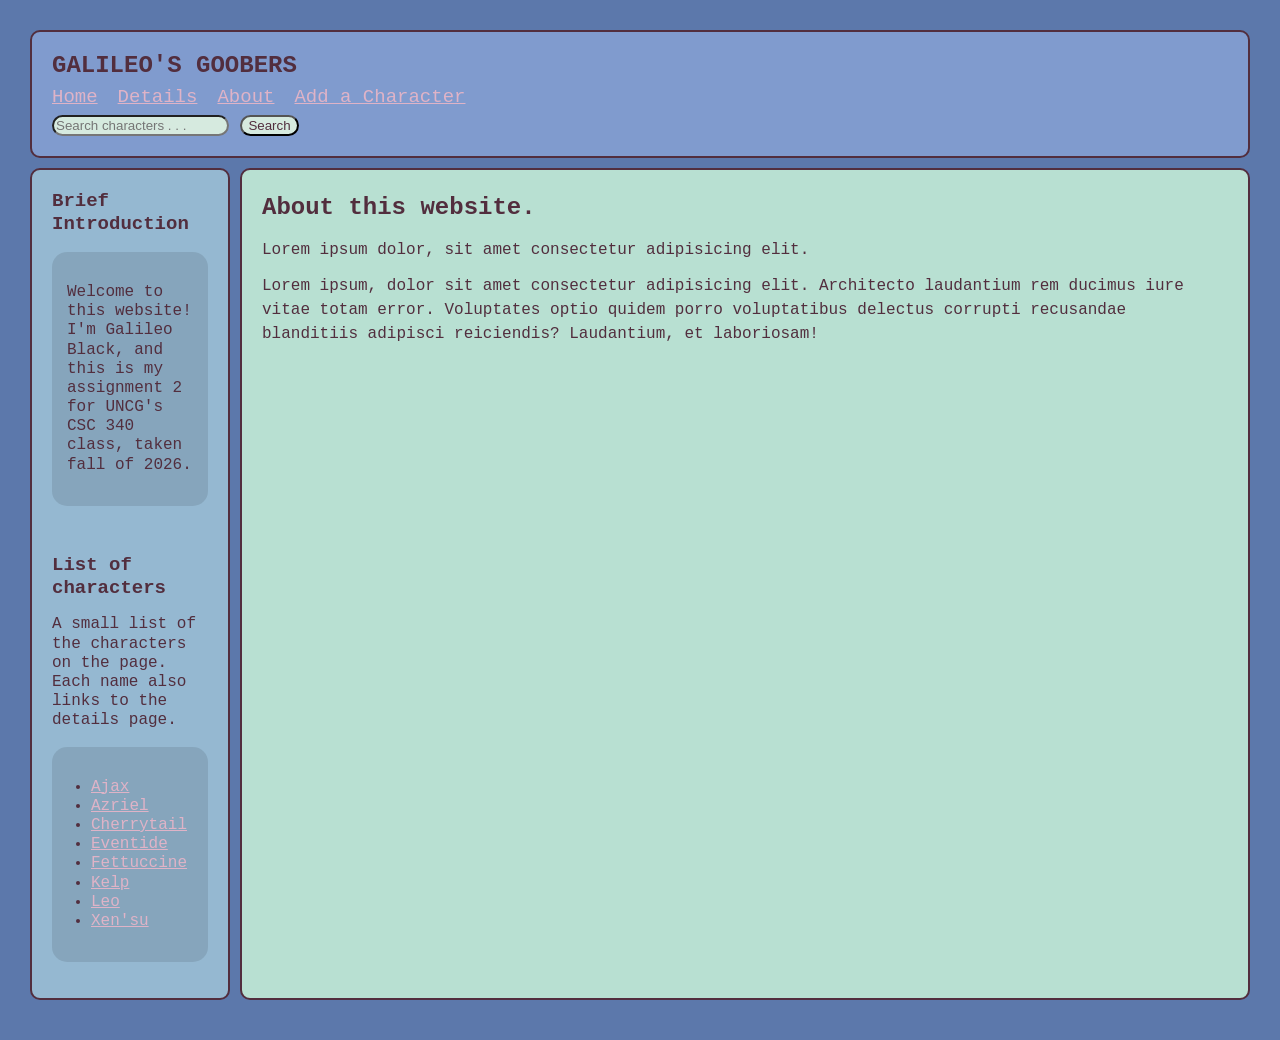
==== about.html @ de9b81ff "added html to all webpages added the template html to about, details, and new-character-form also up" ====
<!DOCTYPE html>

<html>
    <head>
        <title>About - Galileo's Characters</title>

        <link rel="stylesheet" href="styles.css">
    </head>
    <body>
        <div class="layout">
            <header>
                <div class="header-content">
                    <div class="header-title">GALILEO'S GOOBERS</div>

                    <nav>
                        <ul>
                            <li><a href="index.html">Home</a></li>
                            <li><a href="details.html">Details</a></li>
                            <li><a href="about.html">About</a></li>
                            <li><a href="new-character-form.html">Add a Character</a></li>
                        </ul>
                    </nav>


                    <form class="search-container">
                        <input type="text" placeholder="Search characters . . ." name="search" class="search-input">
                        <button type="submit" class="search-btn">Search</button>
                    </form>
                </div>
            </header>

            <aside class="left-sidebar">

                <div class="sidebar-section">
                    <div class="sidebar-title">Brief Introduction</div>
                    <blockquote>
                        <p>Welcome to this website!
                            I'm Galileo Black, and this is my assignment 2 for UNCG's CSC 340 class, taken fall of 2026.
                        </p>
                    </blockquote>
                </div>

                <div class="sidebar-section">
                    <div class="sidebar-title">List of characters</div>
                    <p>A small list of the characters on the page. Each name also links to the details page.</p>
                    <blockquote>
                        <ul>
                            <li><a href="details.html">Ajax</a></li>
                            <li><a href="details.html">Azriel</a></li>
                            <li><a href="details.html">Cherrytail</a></li>
                            <li><a href="details.html">Eventide</a></li>
                            <li><a href="details.html">Fettuccine</a></li>
                            <li><a href="details.html">Kelp</a></li>
                            <li><a href="details.html">Leo</a></li>
                            <li><a href="details.html">Xen'su</a></li>
                        </ul>
                    </blockquote>
                </div>

            </aside>

            <main id="content">
                <section>
                    <h1>About this website.</h1>
                    <p>Lorem ipsum dolor, sit amet consectetur adipisicing elit.</p>
                </section>

                <section>
                    <p>Lorem ipsum, dolor sit amet consectetur adipisicing elit. Architecto laudantium rem ducimus iure vitae totam error. Voluptates optio quidem porro voluptatibus delectus corrupti recusandae blanditiis adipisci reiciendis? Laudantium, et laboriosam!</p>
                </section>
            </main>
        </div>
    </body>
</html>
---- styles.css ----
/* ------------------ */
/* VARIABLES */
/* ------------------ */

:root {
    /* font */
    --font: 'Courier New', Courier, monospace;

    /* colors */
    --background-color: #b8e0d2ff;
    --text-color: #522e3e;
    --link-color: #dfb3c7;
    --link-color-hover: #d590ae;
    --sidebar-background-color: #95b8d1ff;
    --header-color: #809bceff; 
    --extra-dark: #5c78ab;
    --extra-light: #d6eadfff;

    /* padding and such */
    --margin: 10px;
    --padding: 20px;
    --sidebar-width: 200px;

    /* rounded corner and border stuff */
    --corner: 0px;
    --soft-corner: 5px;
    --soft-curve: 10px;
    --curve: 15px;
    --border: 2px solid #522e3e;
}

/* ------------------ */
/* BASICS */
/* ------------------ */

body {
    display: flex;
    align-items: center;
    justify-content: center;
    margin: var(--margin);
    padding: var(--padding);
    color: var(--text-color);
    font-family: var(--font);
    line-height: 1.2;
    background: var(--extra-dark);
}

::selection {
    background: rgba(0, 0, 0, 0.2);
}

/* links */
a {
    text-decoration: underline;
}

a,
a:visited {
    color: var(--link-color);
}

a:hover,
a:focus {
    color: var(--link-color-hover);
    text-decoration: none;
}

/* ------------------ */
/* LAYOUT */
/* ------------------ */

.layout {
    width: 100%;
    display: grid;
    grid-gap: var(--margin);
    grid-template: "header header" auto "leftSidebar main" auto "footer footer" auto / var(--sidebar-width) auto;
}

main {
    grid-area: main;
    overflow-y: auto;
    padding: var(--padding);
    background: var(--background-color);
    border: var(--border);
    border-radius: var(--soft-curve);
}

/* ------------------ */
/* HEADER */
/* ------------------ */

header {
    grid-area: header;
    font-size: 19px;
    border: var(--border);
    border-radius: var(--soft-curve);
    background: var(--header-color);
}

.header-content {
    padding: var(--padding);
}

.header-title {
    font-family: var(--font);
    font-size: 24px;
    font-weight: bold;
}

/* ------------------ */
/* SIDEBAR */
/* ------------------ */

aside {
    grid-area: aside;
    border: var(--border);
    border-radius: var(--soft-curve);
    overflow: hidden;
    background: var(--sidebar-background-color);
    padding: var(--padding);
    color: var(--text-color);
}

.left-sidebar {
    grid-area: leftSidebar;
}

.sidebar-title {
    font-weight: bold;
    font-size: 19px;
    font-family: var(--font);
}

.sidebar-section:not(:last-child) {
    margin-bottom: 48px;
}

.sidebar-section ul,
.sidebar-section ol {
    padding-left: 24px;
}

/* sidebar blockquote */

.sidebar-section blockquote {
    background: rgba(0, 0, 0, 0.1);
    padding: 15px;
    margin: 16px 0;
    border-radius: var(--curve);
    overflow: hidden;
}

/* ------------------ */
/* FOOTER */
/* ------------------ */

footer {
    grid-area: footer;
    border: var(--border);
    border-radius: var(--soft-curve);
    overflow: hidden;
    font-size: 12px;
    padding: 15px;
    background-color: var(--sidebar-background-color);
    display: flex;
    justify-content: center;
}

footer a,
footer a:visited {
    color: var(--link-color);
}

footer a:hover, 
footer a:focus {
    color: var(--link-color-hover);
}

/* ------------------ */
/* NAVIGATION */
/* ------------------ */

nav {
    margin-bottom: 48px;
}

nav .sidebar-title {
    margin-bottom: 8px;
}

nav ul {
    margin: 0 -5px;
    padding: 0;
    list-style: none;
    user-select: none;
}

nav ul li {
    margin-bottom: 0;
}

nav>ul li>a,
nav>ul li>strong {
    display: inline-block;
}

nav>ul li>a,
nav>ul li>details summary,
nav>ul li>strong {
    padding: 5px 10px;
}

nav>ul li>a.active,
nav>ul li>details.active summary {
    font-weight: bold;
}

nav ul summary {
    cursor: pointer;
}

nav ul ul li>a {
    padding-left: 30px;
}

/* NAV IN HEADER */

header nav {
    margin-bottom: 0;
}

header nav ul {
    display: flex;
    flex-wrap: wrap;
    margin: 0;

}

header nav ul li {
    position: relative;
}

header nav ul li:first-child>a {
    padding-left: 0;
}

header nav ul li:last-child>a {
    padding-right: 0;
}

/* ------------------ */
/* SEARCH */
/* ------------------ */

.search-input {
    border-radius: var(--curve);
    background-color: var(--extra-light);
    color: var(--text-color);
}

.search-btn {
    border-radius: var(--curve);
    background-color: var(--extra-light);
    color: var(--text-color);
}

.search-btn:hover {
    border-radius: var(--soft-corner);
    color: var(--link-color-hover);
}

/* ------------------ */
/* CONTENT */
/* ------------------ */

main {
    line-height: 1.5;
}

main a,
main a:visited {
    color: var(--link-color);
    text-decoration-style: wavy;
}

main p,
main .image {
    margin: 12px 0;
}

main ol,
main ul {
    margin: 8px 0;
    padding-left: 24px;
}

main ol li,
main ul li {
    margin-bottom: 3px;
    line-height: 1.3;
}

main ol {
    padding-left: 32px;
}

/* HEADINGS: */

main h1,
main h2,
main h3,
main h4,
main h5,
main h6 {
    font-family: var(--font);
    margin-bottom: 0;
    line-height: 1.5;
}

main h1:first-child,
main h2:first-child,
main h3:first-child,
main h4:first-child,
main h5:first-child,
main h6:first-child {
    margin-top: 0;
}


main h1 {
    font-size: 24px;
}

main h2 {
    font-size: 22px;
}

main h3 {
    font-size: 20px;
}

main h4 {
    font-size: 18px;
}

main h5 {
    font-size: 16px;
}

main h6 {
    font-size: 14px;
}

/* COLUMNS: */

.two-columns {
    display: flex;
}

.two-columns>* {
    flex: 1 1 0;
    margin: 0;
}

.two-columns>*:first-child {
    padding-right: 0.75em;
}

.two-columns>*:last-child {
    padding-left: 0.75em;
}

/* ------------------ */
/* CONTENT IMAGES */
/* ------------------ */

.image {
    display: block;
    width: auto;
    height: auto;
    max-width: 100%;
}

.images {
    display: flex;
    width: clac(100% + 5px + 5px);
    margin-left: -5px;
    margin-right: -5px;
    width: 100%;
    height: auto;
    padding: 5px;
    overflow: hidden;
}

img {
    width: 30%;
    height: auto;
    padding: 5px;
}
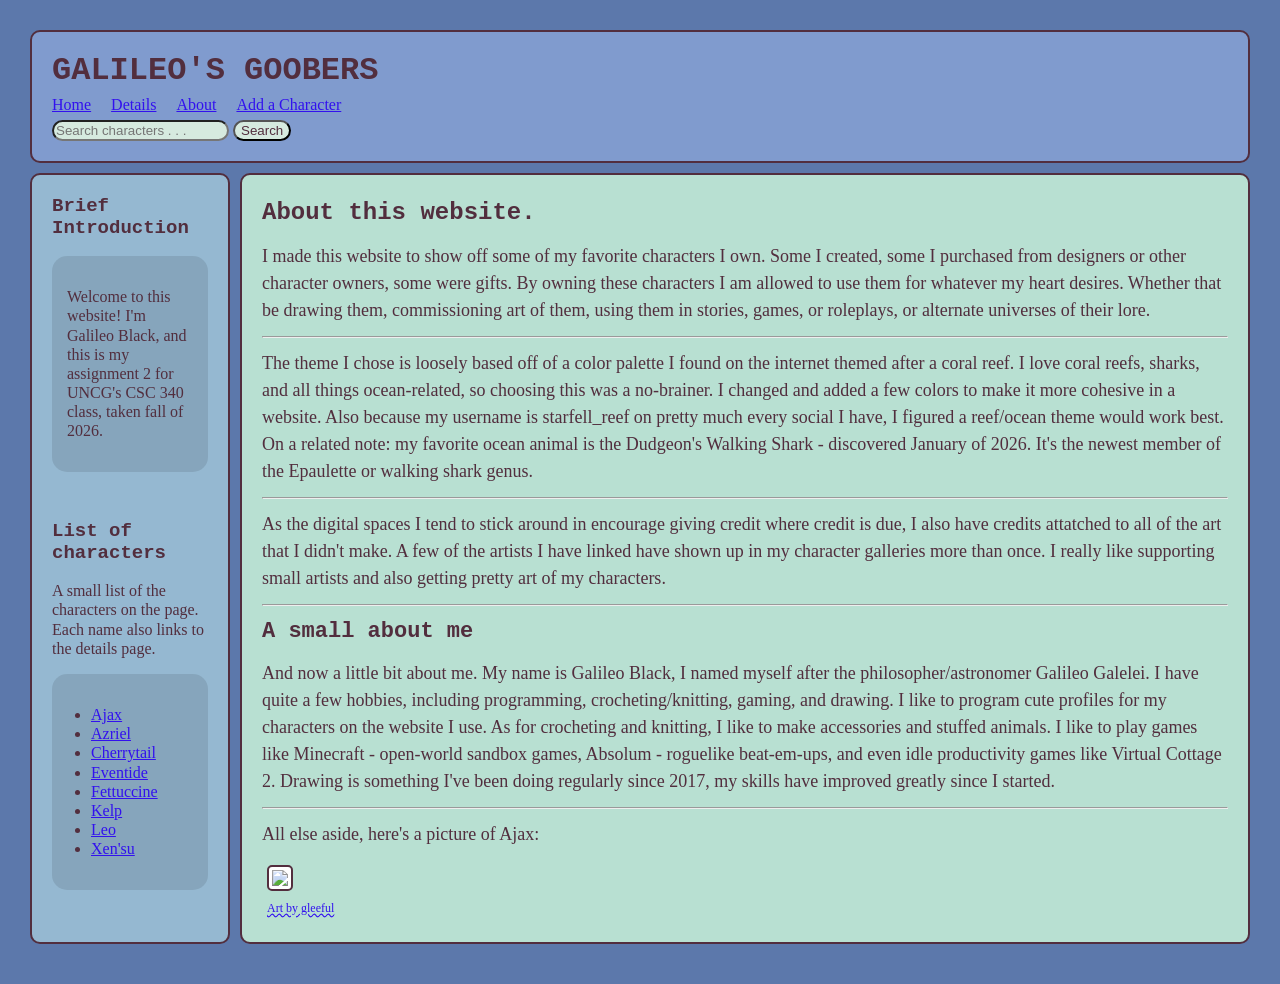
==== commit f5f3dcd7: "added about and new-character-form page info Added information to about.html and new-character-form." ====
--- a/about.html
+++ b/about.html
@@ -62,11 +62,49 @@
             <main id="content">
                 <section>
                     <h1>About this website.</h1>
-                    <p>Lorem ipsum dolor, sit amet consectetur adipisicing elit.</p>
+                    <p>I made this website to show off some of my favorite characters I own. 
+                        Some I created, some I purchased from designers or other character owners, some were gifts.
+                        By owning these characters I am allowed to use them for whatever my heart desires.
+                        Whether that be drawing them, commissioning art of them, using them in stories, games, or roleplays, or alternate universes of their lore.
+                    </p>
                 </section>
 
                 <section>
-                    <p>Lorem ipsum, dolor sit amet consectetur adipisicing elit. Architecto laudantium rem ducimus iure vitae totam error. Voluptates optio quidem porro voluptatibus delectus corrupti recusandae blanditiis adipisci reiciendis? Laudantium, et laboriosam!</p>
+                    <hr>
+                    <p>The theme I chose is loosely based off of a color palette I found on the internet themed after a coral reef. 
+                        I love coral reefs, sharks, and all things ocean-related, so choosing this was a no-brainer.
+                        I changed and added a few colors to make it more cohesive in a website.
+                        Also because my username is starfell_reef on pretty much every social I have, I figured a reef/ocean theme would work best.
+                        On a related note: my favorite ocean animal is the Dudgeon's Walking Shark - discovered January of 2026.
+                        It's the newest member of the Epaulette or walking shark genus. 
+                    </p>
+                    <hr>
+                    <p>As the digital spaces I tend to stick around in encourage giving credit where credit is due, I also have credits attatched to all of the art that I didn't make.
+                        A few of the artists I have linked have shown up in my character galleries more than once.
+                        I really like supporting small artists and also getting pretty art of my characters.
+                    </p>
+                    <hr>
+                </section>
+
+                <section>
+                    <h2>A small about me</h2>
+                    <p>And now a little bit about me.
+                        My name is Galileo Black, I named myself after the philosopher/astronomer Galileo Galelei.
+                        I have quite a few hobbies, including programming, crocheting/knitting, gaming, and drawing.
+                        I like to program cute profiles for my characters on the website I use.
+                        As for crocheting and knitting, I like to make accessories and stuffed animals.
+                        I like to play games like Minecraft - open-world sandbox games, Absolum - roguelike beat-em-ups, and even idle productivity games like Virtual Cottage 2.
+                        Drawing is something I've been doing regularly since 2017, my skills have improved greatly since I started.
+                    </p>
+                    <hr>
+                </section>
+                
+                <section>
+                    <p>All else aside, here's a picture of Ajax:</p>
+                    <div class="character-img">
+                        <img class="character-art" src="https://f2.toyhou.se/file/f2-toyhou-se/images/77207585_iY1QzjrK6MyALJ1.gif?1752862545">
+                        <a class="art-credit" href="https://toyhou.se/gleeful">Art by gleeful</a>
+                    </div>
                 </section>
             </main>
         </div>
--- a/styles.css
+++ b/styles.css
@@ -4,13 +4,14 @@
 
 :root {
     /* font */
-    --font: 'Courier New', Courier, monospace;
+    --font-fam: 'Courier New', Courier, monospace;
+    --font-big: 18px;
 
     /* colors */
     --background-color: #b8e0d2ff;
     --text-color: #522e3e;
-    --link-color: #dfb3c7;
-    --link-color-hover: #d590ae;
+    --link-color: #3211ee;
+    --link-color-hover: #3211ee8d;
     --sidebar-background-color: #95b8d1ff;
     --header-color: #809bceff; 
     --extra-dark: #5c78ab;
@@ -91,7 +92,7 @@
 
 header {
     grid-area: header;
-    font-size: 19px;
+    font-size: var(font-big);
     border: var(--border);
     border-radius: var(--soft-curve);
     background: var(--header-color);
@@ -102,8 +103,8 @@
 }
 
 .header-title {
-    font-family: var(--font);
-    font-size: 24px;
+    font-family: var(--font-fam);
+    font-size: 32px;
     font-weight: bold;
 }
 
@@ -128,7 +129,7 @@
 .sidebar-title {
     font-weight: bold;
     font-size: 19px;
-    font-family: var(--font);
+    font-family: var(--font-fam);
 }
 
 .sidebar-section:not(:last-child) {
@@ -275,6 +276,7 @@
 
 main {
     line-height: 1.5;
+    font-size: 18px;
 }
 
 main a,
@@ -312,7 +314,7 @@
 main h4,
 main h5,
 main h6 {
-    font-family: var(--font);
+    font-family: var(--font-fam);
     margin-bottom: 0;
     line-height: 1.5;
 }
@@ -398,3 +400,273 @@
     padding: 5px;
 }
 
+/* ------------------ */
+/* CHARACTER INFO CARDS */
+/* ------------------ */
+
+.characters {
+    display: block;
+    align-items: center;
+}
+
+.character {
+    width: 100%;
+    margin: var(--margin);
+    margin: 5px;
+    display: flex;
+}
+
+.character-img {
+    width: 25%;
+    height: auto;
+    padding: 5px;
+}
+
+.character-art {
+    padding: 3px;
+    border: var(--border);
+    border-radius: var(--soft-corner);
+    background-color: white;
+    width: 100%;
+    height: auto;
+}
+
+.art-credit {
+    display: flex;
+    font: var(--font-fam);
+    font-size: 12px;
+}
+
+.character-info {
+    width: 70%;
+    border-radius: var(--soft-corner);
+    border: var(--border);
+    margin: 5px;
+    padding: 5px;
+}
+
+.character-name a {
+    font-size: 24px;
+    font-weight: bold;
+    text-decoration: underline;
+    color: var(--text-color);
+}
+
+/* ------------------ */
+/* CHARACTER DETAILS PAGE */
+/* ------------------ */
+
+.details {
+    display: flex;
+}
+
+.detail-p {
+    border: var(--border);
+    border-radius: var(--soft-corner);
+    font-size: var(--font-big);
+}
+
+.details>* {
+    flex: 1 1 0;
+    margin: 0;
+}
+
+.details>*:first-child {
+    padding-right: 0.75em;
+}
+
+.details>*:last-child {
+    padding-left: 0.75em;
+}
+
+/* more art */
+
+.extra-art {
+    display: flex;
+    padding-top: var(--padding);
+}
+
+.extra-art-img {
+    width: 30%;
+    padding: var(--padding);
+}
+
+.extra-art>* {
+    flex: 1 1 1;
+    margin: 0;
+}
+
+.extra-art>*:first-child {
+    padding-right: 0.75em;
+}
+
+.extra-art>*:last-child {
+    padding-left: 0.75em;
+}
+
+/* thumbnail img */
+
+.details-title {
+    display: flex;
+}
+
+.detail-img {
+    width: 25%;
+    height: auto;
+}
+
+.details-title>* {
+    flex: 1 1 1;
+    margin: 0;
+}
+
+.details-title>*:first-child {
+    padding-right: 0.75em;
+}
+
+.details-title>*:last-child {
+    padding-left: 0.75em;
+}
+
+.detail-name {
+    font-size: 32px;
+    font-weight: bold;
+    color: var(--text-color);
+}
+
+.detail-item {
+    width: 100%;
+    margin: 5px;
+    padding: 5px;
+}
+
+.detail-title {
+    display: block;
+}
+
+.art-title {
+    display: flex;
+    font: var(--font-fam);
+    font-style: italic;
+    font-size: var(--font-big);
+}
+
+/* ------------------ */
+/* ADD A CHARACTER PAGE */
+/* ------------------ */
+
+.character-adder {
+    border: var(--border);
+    border-radius: var(--soft-corner);
+    width: 90%;
+    display: block;
+}
+
+.form-item {
+    height: auto;
+    padding: var(--margin);
+}
+
+label {
+    font-weight: bold;
+    font-size: 24px;
+    margin: var(--margin);
+}
+
+#char-name {
+    font-style: italic;
+    border: var(--border);
+    border-radius: var(--soft-curve);
+    width: 75%;
+    margin: var(--margin);
+    transition-duration: 1s;
+}
+
+#char-name:focus {
+    border-radius: var(--corner);
+    width: 90%;
+}
+
+#char-species {
+    font-style: italic;
+    border: var(--border);
+    border-radius: var(--soft-curve);
+    width: 75%;
+    margin: var(--margin);
+    transition-duration: 1s;
+}
+
+#char-species:focus {
+    border-radius: var(--corner);
+    width: 90%;
+}
+
+#char-age {
+    font-style: italic;
+    border: var(--border);
+    border-radius: var(--soft-curve);
+    width: 75%;
+    margin: var(--margin);
+    transition-duration: 1s;
+}
+
+#char-age:focus {
+    border-radius: var(--corner);
+    width: 90%;
+}
+
+#char-pronouns {
+    font-style: italic;
+    border: var(--border);
+    border-radius: var(--soft-curve);
+    width: 75%;
+    margin: var(--margin);
+    transition-duration: 1s;
+}
+
+#char-pronouns:focus {
+    border-radius: var(--corner);
+    width: 90%;
+}
+
+#char-ref {
+    font-style: italic;
+    border: var(--border);
+    border-radius: var(--soft-curve);
+    width: 75%;
+    margin: var(--margin);
+    transition-duration: 1s;
+}
+
+#char-ref:focus {
+    border-radius: var(--corner);
+    width: 90%;
+}
+
+#char-trivia {
+    font-style: italic;
+    border: var(--border);
+    border-radius: var(--soft-curve);
+    width: 75%;
+    margin: var(--margin);
+    transition-duration: 1s;
+}
+
+#char-trivia:focus {
+    border-radius: var(--corner);
+    width: 90%;
+}
+
+#submit-btn {
+    font-weight: bold;
+    border: var(--border);
+    border-radius: var(--curve);
+    width: 75%;
+    margin: var(--margin);
+    color: var(--text-color);
+}
+
+#submit-btn:hover {
+    border-radius: var(--soft-corner);
+    color: var(--link-color-hover);
+}
